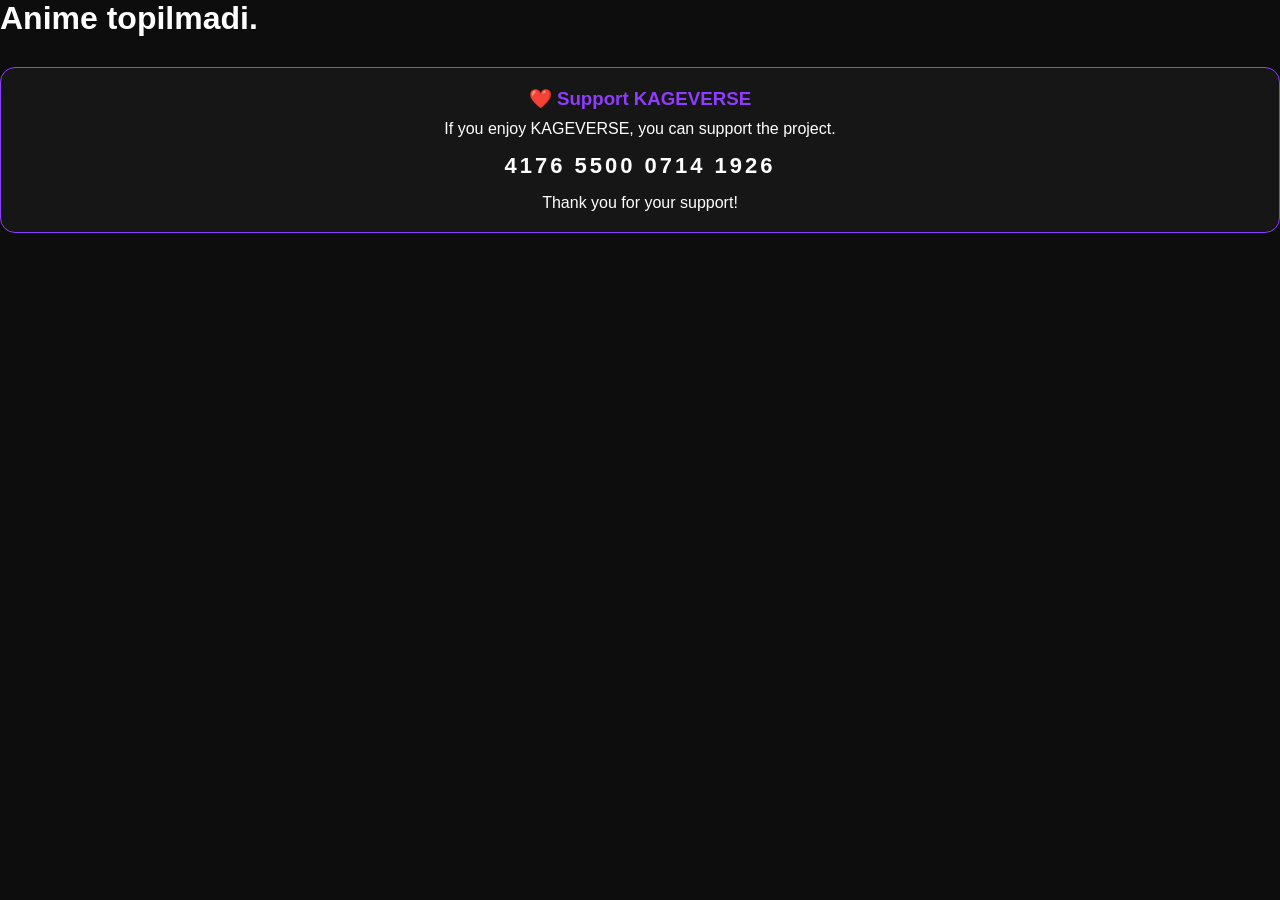
==== anime.html @ c32a6912 "Initial website upload" ====
<!DOCTYPE html>
<html lang="en">
<head>
    <meta charset="UTF-8">
    <meta name="viewport" content="width=device-width, initial-scale=1.0">
    <title>KAGEVERSE - Anime Details</title>

    <link rel="stylesheet" href="style.css">
    <link rel="stylesheet" href="anime.css">
</head>
<body>

<div id="animePage"></div>

<div class="support-box">

<h3>❤️ Support KAGEVERSE</h3>

<p>
If you enjoy KAGEVERSE, you can support the project.
</p>

<div class="card-number">
4176 5500 0714 1926
</div>

<p>Thank you for your support!</p>

</div>

<script src="anime.js"></script>

<script src="anime-language.js"></script>

</body>
</html>
---- style.css ----
*{
margin:0;
padding:0;
box-sizing:border-box;
font-family:'Poppins',sans-serif;
}

body{
background:#05010d;
color:white;
overflow-x:hidden;
}

.navbar{
width:100%;
padding:20px 6%;
display:flex;
justify-content:space-between;
align-items:center;
background:#0b0618;
position:sticky;
top:0;
z-index:1000;
border-bottom:1px solid #8f3cff;
}

.logo{
font-size:30px;
font-weight:700;
color:#b266ff;
text-shadow:0 0 20px #8f3cff;
}

.nav-links{
display:flex;
gap:25px;
align-items:center;
}

.nav-links a{
text-decoration:none;
color:white;
transition:0.3s;
}

.nav-links a:hover{
color:#b266ff;
text-shadow:0 0 10px #8f3cff;
}

#languageSelector{
background:#1b1231;
color:white;
border:none;
padding:8px;
border-radius:8px;
}

.menu-btn{
display:none;
font-size:28px;
cursor:pointer;
}

.hero{
height:90vh;
background:url('images/anime/hero.jpg') center/cover no-repeat;
position:relative;
display:flex;
justify-content:center;
align-items:center;
text-align:center;
}

.hero-overlay{
position:absolute;
width:100%;
height:100%;
background:rgba(0,0,0,0.7);
}

.hero-content{
position:relative;
z-index:2;
}

.hero h1{
font-size:70px;
color:#d9b3ff;
text-shadow:0 0 30px #8f3cff;
}

.hero p{
margin-top:20px;
font-size:20px;
}

.search-box{
margin-top:30px;
position:relative;
}

.search-box input{
width:500px;
padding:16px;
border:none;
border-radius:12px;
background:#140b26;
color:white;
font-size:16px;
outline:none;
border:1px solid #8f3cff;
}

.autocomplete-box{
position:absolute;
top:65px;
width:100%;
background:#140b26;
border-radius:10px;
overflow:hidden;
}

.autocomplete-item{
padding:12px;
cursor:pointer;
transition:0.3s;
}

.autocomplete-item:hover{
background:#8f3cff;
}

.quote-box{
margin-top:30px;
padding:20px;
background:rgba(143,60,255,0.1);
border:1px solid #8f3cff;
border-radius:15px;
backdrop-filter:blur(10px);
}

.categories{
display:flex;
flex-wrap:wrap;
gap:15px;
padding:40px 6%;
justify-content:center;
}

.category-btn{
padding:12px 20px;
border:none;
border-radius:30px;
background:#140b26;
color:white;
cursor:pointer;
transition:0.3s;
}

.category-btn:hover,
.category-btn.active{
background:#8f3cff;
box-shadow:0 0 20px #8f3cff;
}

.section-title{
font-size:40px;
margin-bottom:30px;
padding-left:6%;
}

.anime-grid,
.manga-grid{
display:grid;
grid-template-columns:repeat(5,1fr);
gap:20px;
padding:0 6% 60px;
}

.anime-card{
background:#12091f;
border-radius:20px;
overflow:hidden;
transition:0.4s;
border:1px solid transparent;
}

.anime-card:hover{
transform:translateY(-10px);
border-color:#8f3cff;
box-shadow:0 0 30px rgba(143,60,255,0.5);
}

.anime-card img{
width:100%;
height:300px;
object-fit:cover;
}

.anime-card h3{
padding:15px;
}

.anime-card p{
padding:0 15px;
color:#c9c9c9;
}

.anime-card span{
display:block;
padding:15px;
color:#ffd700;
}

.card-buttons{
    display:flex;
    align-items:center;
    justify-content:space-between;
    gap:10px;
    padding:15px;
}

.info-btn{
    flex:1;
}

.info-btn,
.like-btn,
.comment-btn{
    display: flex;
    align-items: center;
    justify-content: center;

    padding: 10px 15px;

    border: none;
    border-radius: 10px;

    background: #8f3cff;
    color: #fff;

    text-decoration: none;

    cursor: pointer;
    transition: .3s;
}

.like-btn.active{
background:red;
transform:scale(1.1);
}



@media(max-width:992px){

.anime-grid,
.manga-grid{
grid-template-columns:repeat(3,1fr);
}

.hero h1{
font-size:50px;
}

.search-box input{
width:100%;
}

}

@media(max-width:768px){

.nav-links{
position:absolute;
top:80px;
right:-100%;
width:250px;
height:100vh;
background:#0b0618;
flex-direction:column;
padding-top:50px;
transition:0.4s;
}

.nav-links.active{
right:0;
}

.menu-btn{
display:block;
}

}

@media(max-width:600px){

.anime-grid,
.manga-grid{
grid-template-columns:repeat(2,1fr);
}

.hero h1{
font-size:38px;
}

.section-title{
font-size:28px;
}

}
.modal-content{

    width:420px;

    max-width:90%;

    background:#170d28;

    border-radius:18px;

    padding:20px;

    text-align:center;

}

.modal-image{

    width:100%;

    height:380px;

    object-fit:cover;

    border-radius:15px;

    margin-bottom:15px;

}

#modalTitle{

    font-size:34px;

    color:#fff;

    margin-bottom:8px;

}

#modalGenre{

    color:#b38cff;

    margin-bottom:20px;

}

.modal-info{

    display:flex;

    justify-content:space-between;

    gap:10px;

}

.info-box{

    flex:1;

    background:#24153d;

    padding:15px;

    border-radius:12px;

    color:#fff;

    font-size:18px;

}

.close-modal{

    float:right;

    font-size:32px;

    cursor:pointer;

    color:#fff;

}

.manga-card{
    background:#12091f;
    border-radius:20px;
    overflow:hidden;
    transition:0.4s;
    border:1px solid transparent;
}

.manga-card img{
    width:100%;
    height:300px;
    object-fit:cover;
    display:block;
}

.footer{

margin-top:80px;

background:#12071f;

border-top:2px solid #8b5cf6;

padding:50px 20px;

text-align:center;

}

.footer-logo{

font-size:34px;

color:#a855f7;

margin-bottom:15px;

}

.footer-text{

color:#d6d6d6;

margin-bottom:25px;

font-size:17px;

}

.footer-social{

display:flex;

justify-content:center;

gap:25px;

margin-bottom:30px;

}

.social-btn{

width:65px;

height:65px;

display:flex;

align-items:center;

justify-content:center;

font-size:28px;

background:#1d102d;

border-radius:50%;

color:white;

text-decoration:none;

transition:.3s;

}

.social-btn:hover{

background:#8b5cf6;

transform:translateY(-8px) scale(1.1);

}

.footer-contact{

color:white;

font-size:18px;

line-height:35px;

margin-bottom:25px;

}

.footer-copy{

color:#888;

font-size:15px;

}
.support-box{

margin-top:30px;

padding:20px;

background:#161616;

border:1px solid #8f3cff;

border-radius:15px;

text-align:center;

}

.support-box h3{

color:#8f3cff;

margin-bottom:10px;

}

.card-number{

margin:15px 0;

font-size:22px;

font-weight:bold;

letter-spacing:3px;

color:#ffffff;

}
---- anime.css ----
body{
    background:#0d0d0d;
    color:white;
    font-family:Poppins,sans-serif;
}

.anime-details{
    max-width:900px;
    margin:50px auto;
    text-align:center;
}

.anime-details img{
    width:300px;
    border-radius:15px;
}

.anime-details h1{
    color:#b026ff;
}

.anime-details p{
    margin:20px 0;
    line-height:1.8;
}

.anime-details a{
    color:#b026ff;
    text-decoration:none;
    font-size:20px;
}
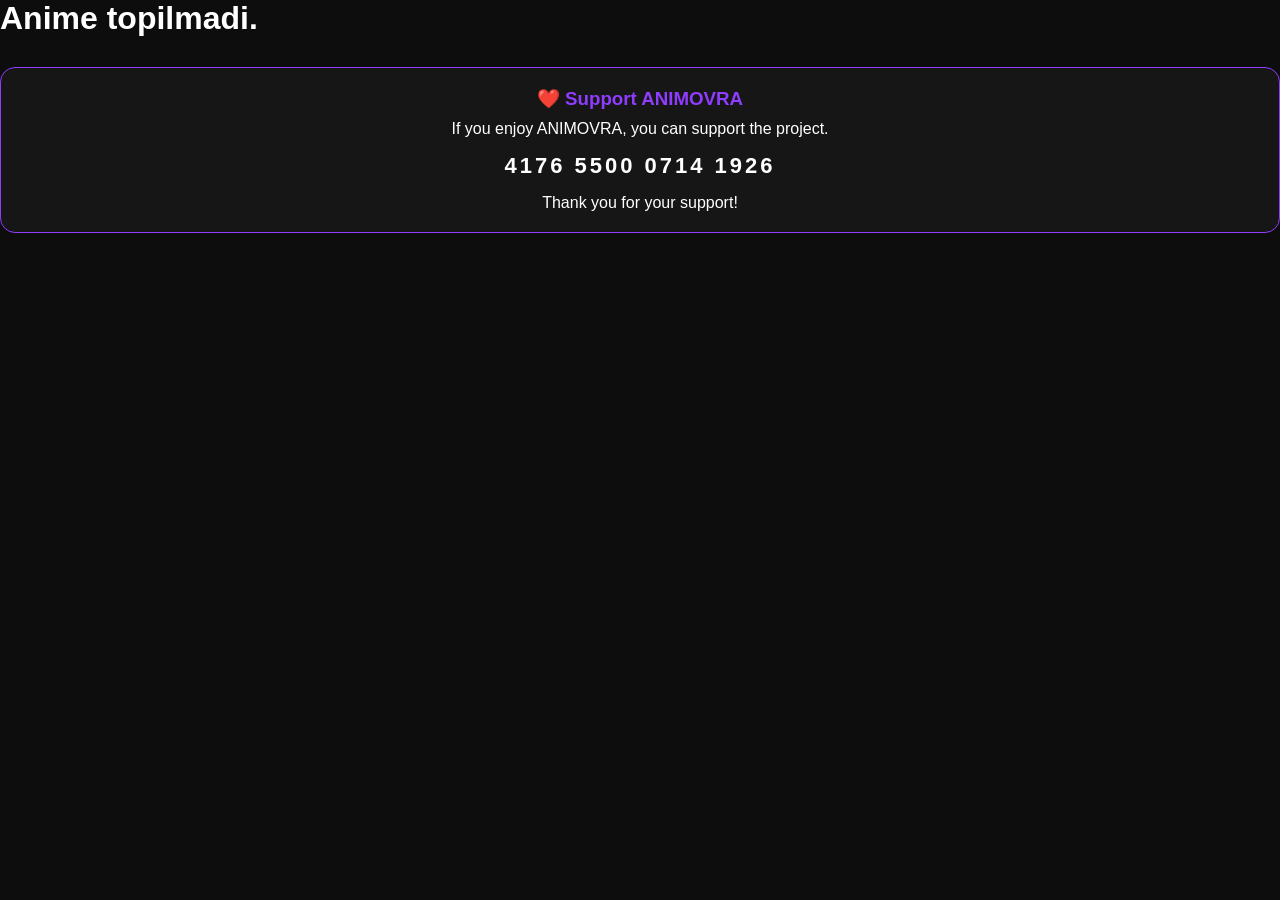
==== commit b29ec9dc: "Add files via upload" ====
--- a/anime.html
+++ b/anime.html
@@ -1,36 +1,36 @@
-<!DOCTYPE html>
-<html lang="en">
-<head>
-    <meta charset="UTF-8">
-    <meta name="viewport" content="width=device-width, initial-scale=1.0">
-    <title>KAGEVERSE - Anime Details</title>
-
-    <link rel="stylesheet" href="style.css">
-    <link rel="stylesheet" href="anime.css">
-</head>
-<body>
-
-<div id="animePage"></div>
-
-<div class="support-box">
-
-<h3>❤️ Support KAGEVERSE</h3>
-
-<p>
-If you enjoy KAGEVERSE, you can support the project.
-</p>
-
-<div class="card-number">
-4176 5500 0714 1926
-</div>
-
-<p>Thank you for your support!</p>
-
-</div>
-
-<script src="anime.js"></script>
-
-<script src="anime-language.js"></script>
-
-</body>
+<!DOCTYPE html>
+<html lang="en">
+<head>
+    <meta charset="UTF-8">
+    <meta name="viewport" content="width=device-width, initial-scale=1.0">
+    <title>ANIMOVRA - Anime Details</title>
+
+    <link rel="stylesheet" href="style.css">
+    <link rel="stylesheet" href="anime.css">
+</head>
+<body>
+
+<div id="animePage"></div>
+
+<div class="support-box">
+
+<h3>❤️ Support ANIMOVRA</h3>
+
+<p>
+If you enjoy ANIMOVRA, you can support the project.
+</p>
+
+<div class="card-number">
+4176 5500 0714 1926
+</div>
+
+<p>Thank you for your support!</p>
+
+</div>
+
+<script src="anime.js"></script>
+
+<script src="anime-language.js"></script>
+
+</body>
 </html>
--- a/style.css
+++ b/style.css
@@ -1,549 +1,549 @@
-*{
-margin:0;
-padding:0;
-box-sizing:border-box;
-font-family:'Poppins',sans-serif;
-}
-
-body{
-background:#05010d;
-color:white;
-overflow-x:hidden;
-}
-
-.navbar{
-width:100%;
-padding:20px 6%;
-display:flex;
-justify-content:space-between;
-align-items:center;
-background:#0b0618;
-position:sticky;
-top:0;
-z-index:1000;
-border-bottom:1px solid #8f3cff;
-}
-
-.logo{
-font-size:30px;
-font-weight:700;
-color:#b266ff;
-text-shadow:0 0 20px #8f3cff;
-}
-
-.nav-links{
-display:flex;
-gap:25px;
-align-items:center;
-}
-
-.nav-links a{
-text-decoration:none;
-color:white;
-transition:0.3s;
-}
-
-.nav-links a:hover{
-color:#b266ff;
-text-shadow:0 0 10px #8f3cff;
-}
-
-#languageSelector{
-background:#1b1231;
-color:white;
-border:none;
-padding:8px;
-border-radius:8px;
-}
-
-.menu-btn{
-display:none;
-font-size:28px;
-cursor:pointer;
-}
-
-.hero{
-height:90vh;
-background:url('images/anime/hero.jpg') center/cover no-repeat;
-position:relative;
-display:flex;
-justify-content:center;
-align-items:center;
-text-align:center;
-}
-
-.hero-overlay{
-position:absolute;
-width:100%;
-height:100%;
-background:rgba(0,0,0,0.7);
-}
-
-.hero-content{
-position:relative;
-z-index:2;
-}
-
-.hero h1{
-font-size:70px;
-color:#d9b3ff;
-text-shadow:0 0 30px #8f3cff;
-}
-
-.hero p{
-margin-top:20px;
-font-size:20px;
-}
-
-.search-box{
-margin-top:30px;
-position:relative;
-}
-
-.search-box input{
-width:500px;
-padding:16px;
-border:none;
-border-radius:12px;
-background:#140b26;
-color:white;
-font-size:16px;
-outline:none;
-border:1px solid #8f3cff;
-}
-
-.autocomplete-box{
-position:absolute;
-top:65px;
-width:100%;
-background:#140b26;
-border-radius:10px;
-overflow:hidden;
-}
-
-.autocomplete-item{
-padding:12px;
-cursor:pointer;
-transition:0.3s;
-}
-
-.autocomplete-item:hover{
-background:#8f3cff;
-}
-
-.quote-box{
-margin-top:30px;
-padding:20px;
-background:rgba(143,60,255,0.1);
-border:1px solid #8f3cff;
-border-radius:15px;
-backdrop-filter:blur(10px);
-}
-
-.categories{
-display:flex;
-flex-wrap:wrap;
-gap:15px;
-padding:40px 6%;
-justify-content:center;
-}
-
-.category-btn{
-padding:12px 20px;
-border:none;
-border-radius:30px;
-background:#140b26;
-color:white;
-cursor:pointer;
-transition:0.3s;
-}
-
-.category-btn:hover,
-.category-btn.active{
-background:#8f3cff;
-box-shadow:0 0 20px #8f3cff;
-}
-
-.section-title{
-font-size:40px;
-margin-bottom:30px;
-padding-left:6%;
-}
-
-.anime-grid,
-.manga-grid{
-display:grid;
-grid-template-columns:repeat(5,1fr);
-gap:20px;
-padding:0 6% 60px;
-}
-
-.anime-card{
-background:#12091f;
-border-radius:20px;
-overflow:hidden;
-transition:0.4s;
-border:1px solid transparent;
-}
-
-.anime-card:hover{
-transform:translateY(-10px);
-border-color:#8f3cff;
-box-shadow:0 0 30px rgba(143,60,255,0.5);
-}
-
-.anime-card img{
-width:100%;
-height:300px;
-object-fit:cover;
-}
-
-.anime-card h3{
-padding:15px;
-}
-
-.anime-card p{
-padding:0 15px;
-color:#c9c9c9;
-}
-
-.anime-card span{
-display:block;
-padding:15px;
-color:#ffd700;
-}
-
-.card-buttons{
-    display:flex;
-    align-items:center;
-    justify-content:space-between;
-    gap:10px;
-    padding:15px;
-}
-
-.info-btn{
-    flex:1;
-}
-
-.info-btn,
-.like-btn,
-.comment-btn{
-    display: flex;
-    align-items: center;
-    justify-content: center;
-
-    padding: 10px 15px;
-
-    border: none;
-    border-radius: 10px;
-
-    background: #8f3cff;
-    color: #fff;
-
-    text-decoration: none;
-
-    cursor: pointer;
-    transition: .3s;
-}
-
-.like-btn.active{
-background:red;
-transform:scale(1.1);
-}
-
-
-
-@media(max-width:992px){
-
-.anime-grid,
-.manga-grid{
-grid-template-columns:repeat(3,1fr);
-}
-
-.hero h1{
-font-size:50px;
-}
-
-.search-box input{
-width:100%;
-}
-
-}
-
-@media(max-width:768px){
-
-.nav-links{
-position:absolute;
-top:80px;
-right:-100%;
-width:250px;
-height:100vh;
-background:#0b0618;
-flex-direction:column;
-padding-top:50px;
-transition:0.4s;
-}
-
-.nav-links.active{
-right:0;
-}
-
-.menu-btn{
-display:block;
-}
-
-}
-
-@media(max-width:600px){
-
-.anime-grid,
-.manga-grid{
-grid-template-columns:repeat(2,1fr);
-}
-
-.hero h1{
-font-size:38px;
-}
-
-.section-title{
-font-size:28px;
-}
-
-}
-.modal-content{
-
-    width:420px;
-
-    max-width:90%;
-
-    background:#170d28;
-
-    border-radius:18px;
-
-    padding:20px;
-
-    text-align:center;
-
-}
-
-.modal-image{
-
-    width:100%;
-
-    height:380px;
-
-    object-fit:cover;
-
-    border-radius:15px;
-
-    margin-bottom:15px;
-
-}
-
-#modalTitle{
-
-    font-size:34px;
-
-    color:#fff;
-
-    margin-bottom:8px;
-
-}
-
-#modalGenre{
-
-    color:#b38cff;
-
-    margin-bottom:20px;
-
-}
-
-.modal-info{
-
-    display:flex;
-
-    justify-content:space-between;
-
-    gap:10px;
-
-}
-
-.info-box{
-
-    flex:1;
-
-    background:#24153d;
-
-    padding:15px;
-
-    border-radius:12px;
-
-    color:#fff;
-
-    font-size:18px;
-
-}
-
-.close-modal{
-
-    float:right;
-
-    font-size:32px;
-
-    cursor:pointer;
-
-    color:#fff;
-
-}
-
-.manga-card{
-    background:#12091f;
-    border-radius:20px;
-    overflow:hidden;
-    transition:0.4s;
-    border:1px solid transparent;
-}
-
-.manga-card img{
-    width:100%;
-    height:300px;
-    object-fit:cover;
-    display:block;
-}
-
-.footer{
-
-margin-top:80px;
-
-background:#12071f;
-
-border-top:2px solid #8b5cf6;
-
-padding:50px 20px;
-
-text-align:center;
-
-}
-
-.footer-logo{
-
-font-size:34px;
-
-color:#a855f7;
-
-margin-bottom:15px;
-
-}
-
-.footer-text{
-
-color:#d6d6d6;
-
-margin-bottom:25px;
-
-font-size:17px;
-
-}
-
-.footer-social{
-
-display:flex;
-
-justify-content:center;
-
-gap:25px;
-
-margin-bottom:30px;
-
-}
-
-.social-btn{
-
-width:65px;
-
-height:65px;
-
-display:flex;
-
-align-items:center;
-
-justify-content:center;
-
-font-size:28px;
-
-background:#1d102d;
-
-border-radius:50%;
-
-color:white;
-
-text-decoration:none;
-
-transition:.3s;
-
-}
-
-.social-btn:hover{
-
-background:#8b5cf6;
-
-transform:translateY(-8px) scale(1.1);
-
-}
-
-.footer-contact{
-
-color:white;
-
-font-size:18px;
-
-line-height:35px;
-
-margin-bottom:25px;
-
-}
-
-.footer-copy{
-
-color:#888;
-
-font-size:15px;
-
-}
-.support-box{
-
-margin-top:30px;
-
-padding:20px;
-
-background:#161616;
-
-border:1px solid #8f3cff;
-
-border-radius:15px;
-
-text-align:center;
-
-}
-
-.support-box h3{
-
-color:#8f3cff;
-
-margin-bottom:10px;
-
-}
-
-.card-number{
-
-margin:15px 0;
-
-font-size:22px;
-
-font-weight:bold;
-
-letter-spacing:3px;
-
-color:#ffffff;
-
+*{
+margin:0;
+padding:0;
+box-sizing:border-box;
+font-family:'Poppins',sans-serif;
+}
+
+body{
+background:#05010d;
+color:white;
+overflow-x:hidden;
+}
+
+.navbar{
+width:100%;
+padding:20px 6%;
+display:flex;
+justify-content:space-between;
+align-items:center;
+background:#0b0618;
+position:sticky;
+top:0;
+z-index:1000;
+border-bottom:1px solid #8f3cff;
+}
+
+.logo{
+font-size:30px;
+font-weight:700;
+color:#b266ff;
+text-shadow:0 0 20px #8f3cff;
+}
+
+.nav-links{
+display:flex;
+gap:25px;
+align-items:center;
+}
+
+.nav-links a{
+text-decoration:none;
+color:white;
+transition:0.3s;
+}
+
+.nav-links a:hover{
+color:#b266ff;
+text-shadow:0 0 10px #8f3cff;
+}
+
+#languageSelector{
+background:#1b1231;
+color:white;
+border:none;
+padding:8px;
+border-radius:8px;
+}
+
+.menu-btn{
+display:none;
+font-size:28px;
+cursor:pointer;
+}
+
+.hero{
+height:90vh;
+background:url('images/anime/hero.jpg') center/cover no-repeat;
+position:relative;
+display:flex;
+justify-content:center;
+align-items:center;
+text-align:center;
+}
+
+.hero-overlay{
+position:absolute;
+width:100%;
+height:100%;
+background:rgba(0,0,0,0.7);
+}
+
+.hero-content{
+position:relative;
+z-index:2;
+}
+
+.hero h1{
+font-size:70px;
+color:#d9b3ff;
+text-shadow:0 0 30px #8f3cff;
+}
+
+.hero p{
+margin-top:20px;
+font-size:20px;
+}
+
+.search-box{
+margin-top:30px;
+position:relative;
+}
+
+.search-box input{
+width:500px;
+padding:16px;
+border:none;
+border-radius:12px;
+background:#140b26;
+color:white;
+font-size:16px;
+outline:none;
+border:1px solid #8f3cff;
+}
+
+.autocomplete-box{
+position:absolute;
+top:65px;
+width:100%;
+background:#140b26;
+border-radius:10px;
+overflow:hidden;
+}
+
+.autocomplete-item{
+padding:12px;
+cursor:pointer;
+transition:0.3s;
+}
+
+.autocomplete-item:hover{
+background:#8f3cff;
+}
+
+.quote-box{
+margin-top:30px;
+padding:20px;
+background:rgba(143,60,255,0.1);
+border:1px solid #8f3cff;
+border-radius:15px;
+backdrop-filter:blur(10px);
+}
+
+.categories{
+display:flex;
+flex-wrap:wrap;
+gap:15px;
+padding:40px 6%;
+justify-content:center;
+}
+
+.category-btn{
+padding:12px 20px;
+border:none;
+border-radius:30px;
+background:#140b26;
+color:white;
+cursor:pointer;
+transition:0.3s;
+}
+
+.category-btn:hover,
+.category-btn.active{
+background:#8f3cff;
+box-shadow:0 0 20px #8f3cff;
+}
+
+.section-title{
+font-size:40px;
+margin-bottom:30px;
+padding-left:6%;
+}
+
+.anime-grid,
+.manga-grid{
+display:grid;
+grid-template-columns:repeat(5,1fr);
+gap:20px;
+padding:0 6% 60px;
+}
+
+.anime-card{
+background:#12091f;
+border-radius:20px;
+overflow:hidden;
+transition:0.4s;
+border:1px solid transparent;
+}
+
+.anime-card:hover{
+transform:translateY(-10px);
+border-color:#8f3cff;
+box-shadow:0 0 30px rgba(143,60,255,0.5);
+}
+
+.anime-card img{
+width:100%;
+height:300px;
+object-fit:cover;
+}
+
+.anime-card h3{
+padding:15px;
+}
+
+.anime-card p{
+padding:0 15px;
+color:#c9c9c9;
+}
+
+.anime-card span{
+display:block;
+padding:15px;
+color:#ffd700;
+}
+
+.card-buttons{
+    display:flex;
+    align-items:center;
+    justify-content:space-between;
+    gap:10px;
+    padding:15px;
+}
+
+.info-btn{
+    flex:1;
+}
+
+.info-btn,
+.like-btn,
+.comment-btn{
+    display: flex;
+    align-items: center;
+    justify-content: center;
+
+    padding: 10px 15px;
+
+    border: none;
+    border-radius: 10px;
+
+    background: #8f3cff;
+    color: #fff;
+
+    text-decoration: none;
+
+    cursor: pointer;
+    transition: .3s;
+}
+
+.like-btn.active{
+background:red;
+transform:scale(1.1);
+}
+
+
+
+@media(max-width:992px){
+
+.anime-grid,
+.manga-grid{
+grid-template-columns:repeat(3,1fr);
+}
+
+.hero h1{
+font-size:50px;
+}
+
+.search-box input{
+width:100%;
+}
+
+}
+
+@media(max-width:768px){
+
+.nav-links{
+position:absolute;
+top:80px;
+right:-100%;
+width:250px;
+height:100vh;
+background:#0b0618;
+flex-direction:column;
+padding-top:50px;
+transition:0.4s;
+}
+
+.nav-links.active{
+right:0;
+}
+
+.menu-btn{
+display:block;
+}
+
+}
+
+@media(max-width:600px){
+
+.anime-grid,
+.manga-grid{
+grid-template-columns:repeat(2,1fr);
+}
+
+.hero h1{
+font-size:38px;
+}
+
+.section-title{
+font-size:28px;
+}
+
+}
+.modal-content{
+
+    width:420px;
+
+    max-width:90%;
+
+    background:#170d28;
+
+    border-radius:18px;
+
+    padding:20px;
+
+    text-align:center;
+
+}
+
+.modal-image{
+
+    width:100%;
+
+    height:380px;
+
+    object-fit:cover;
+
+    border-radius:15px;
+
+    margin-bottom:15px;
+
+}
+
+#modalTitle{
+
+    font-size:34px;
+
+    color:#fff;
+
+    margin-bottom:8px;
+
+}
+
+#modalGenre{
+
+    color:#b38cff;
+
+    margin-bottom:20px;
+
+}
+
+.modal-info{
+
+    display:flex;
+
+    justify-content:space-between;
+
+    gap:10px;
+
+}
+
+.info-box{
+
+    flex:1;
+
+    background:#24153d;
+
+    padding:15px;
+
+    border-radius:12px;
+
+    color:#fff;
+
+    font-size:18px;
+
+}
+
+.close-modal{
+
+    float:right;
+
+    font-size:32px;
+
+    cursor:pointer;
+
+    color:#fff;
+
+}
+
+.manga-card{
+    background:#12091f;
+    border-radius:20px;
+    overflow:hidden;
+    transition:0.4s;
+    border:1px solid transparent;
+}
+
+.manga-card img{
+    width:100%;
+    height:300px;
+    object-fit:cover;
+    display:block;
+}
+
+.footer{
+
+margin-top:80px;
+
+background:#12071f;
+
+border-top:2px solid #8b5cf6;
+
+padding:50px 20px;
+
+text-align:center;
+
+}
+
+.footer-logo{
+
+font-size:34px;
+
+color:#a855f7;
+
+margin-bottom:15px;
+
+}
+
+.footer-text{
+
+color:#d6d6d6;
+
+margin-bottom:25px;
+
+font-size:17px;
+
+}
+
+.footer-social{
+
+display:flex;
+
+justify-content:center;
+
+gap:25px;
+
+margin-bottom:30px;
+
+}
+
+.social-btn{
+
+width:65px;
+
+height:65px;
+
+display:flex;
+
+align-items:center;
+
+justify-content:center;
+
+font-size:28px;
+
+background:#1d102d;
+
+border-radius:50%;
+
+color:white;
+
+text-decoration:none;
+
+transition:.3s;
+
+}
+
+.social-btn:hover{
+
+background:#8b5cf6;
+
+transform:translateY(-8px) scale(1.1);
+
+}
+
+.footer-contact{
+
+color:white;
+
+font-size:18px;
+
+line-height:35px;
+
+margin-bottom:25px;
+
+}
+
+.footer-copy{
+
+color:#888;
+
+font-size:15px;
+
+}
+.support-box{
+
+margin-top:30px;
+
+padding:20px;
+
+background:#161616;
+
+border:1px solid #8f3cff;
+
+border-radius:15px;
+
+text-align:center;
+
+}
+
+.support-box h3{
+
+color:#8f3cff;
+
+margin-bottom:10px;
+
+}
+
+.card-number{
+
+margin:15px 0;
+
+font-size:22px;
+
+font-weight:bold;
+
+letter-spacing:3px;
+
+color:#ffffff;
+
 }
--- a/anime.css
+++ b/anime.css
@@ -1,31 +1,31 @@
-body{
-    background:#0d0d0d;
-    color:white;
-    font-family:Poppins,sans-serif;
-}
-
-.anime-details{
-    max-width:900px;
-    margin:50px auto;
-    text-align:center;
-}
-
-.anime-details img{
-    width:300px;
-    border-radius:15px;
-}
-
-.anime-details h1{
-    color:#b026ff;
-}
-
-.anime-details p{
-    margin:20px 0;
-    line-height:1.8;
-}
-
-.anime-details a{
-    color:#b026ff;
-    text-decoration:none;
-    font-size:20px;
+body{
+    background:#0d0d0d;
+    color:white;
+    font-family:Poppins,sans-serif;
+}
+
+.anime-details{
+    max-width:900px;
+    margin:50px auto;
+    text-align:center;
+}
+
+.anime-details img{
+    width:300px;
+    border-radius:15px;
+}
+
+.anime-details h1{
+    color:#b026ff;
+}
+
+.anime-details p{
+    margin:20px 0;
+    line-height:1.8;
+}
+
+.anime-details a{
+    color:#b026ff;
+    text-decoration:none;
+    font-size:20px;
 }
